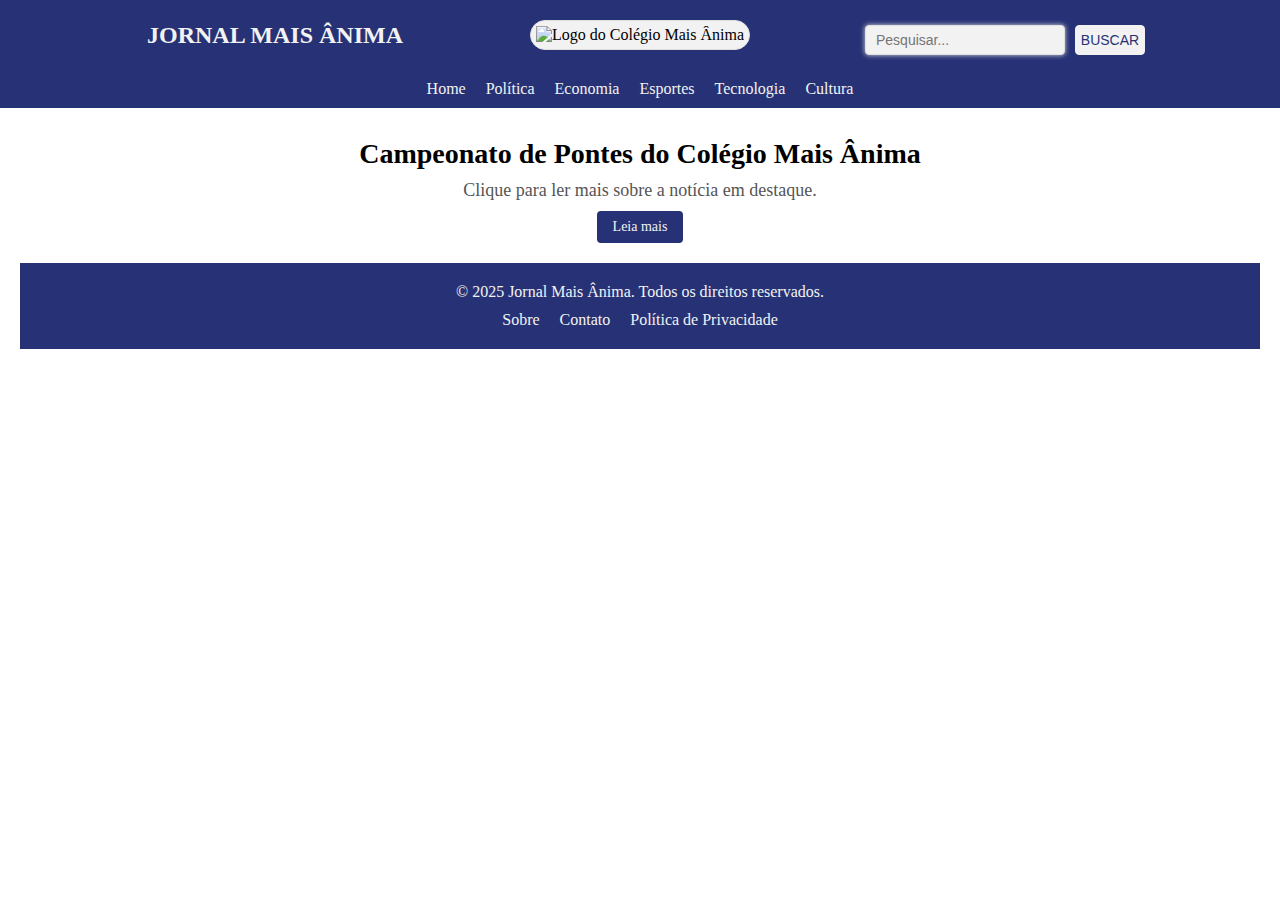
==== tecnologia.html @ bbfe1b80 "Add files via upload" ====
<!DOCTYPE html>
<html lang="pt-br">
<head>
    <meta charset="UTF-8">
    <meta name="viewport" content="width=device-width, initial-scale=1.0">
    <link rel="stylesheet" href="css/reset.css">
    <link rel="stylesheet" href="css/styles.css">
    <title>Jornal Mais Ânima</title>
</head>
<body>
    <!-- Cabeçalho -->
    <header>
        <div class="header">
            <h2 class="header-title">JORNAL MAIS ÂNIMA</h2>
            <div class="logo-image">
                <div class="background-image">
                    <img fetchpriority="high" width="100" height="33" src="https://colegiomaisanima.com.br/wp-content/uploads/2021/11/maisanima.png" class="logo-colegio" alt="Logo do Colégio Mais Ânima">
                </div>
            </div>
            <form id="input-box">
                <input type="text" name="btn-search" class="btn-search" placeholder="Pesquisar...">
                <input type="submit" name="btn-submit" value="BUSCAR" class="btn-busca">
            </form>
        </div>
    </header>

    <!-- Menu de Navegação -->
    <nav class="menu">
        <ul>
            <li><a href="home.html">Home</a></li>
            <li><a href="#">Política</a></li>
            <li><a href="#">Economia</a></li>
            <li><a href="#">Esportes</a></li>
            <li><a href="tecnologia.html">Tecnologia</a></li>
            <li><a href="#">Cultura</a></li>
        </ul>
    </nav>

    <!-- Conteúdo Principal -->
    <main>
        <!-- Destaque -->
        <section class="destaque">
            <article>
                <h1>Campeonato de Pontes do Colégio Mais Ânima</h1>
                <p>Clique para ler mais sobre a notícia em destaque.</p>
                <a href="noticias/noticia5.html" class="btn-leia-mais">Leia mais</a>
            </article>
        </section>

    <!-- Rodapé -->
    <footer>
        <div class="footer-content">
            <p>&copy; 2025 Jornal Mais Ânima. Todos os direitos reservados.</p>
            <ul class="footer-links">
                <li><a href="https://colegiomaisanima.com.br/">Sobre</a></li>
                <li><a href="https://api.whatsapp.com/send/?phone=556284875060&text&type=phone_number&app_absent=0">Contato</a></li>
                <li><a href="#">Política de Privacidade</a></li>
            </ul>
        </div>
    </footer>
</body>
</html>
---- css/styles.css ----
/* Reset Geral */
* {
    margin: 0;
    padding: 0;
    box-sizing: border-box;
}

html, body {
    width: 100%;
    height: 100%;
    overflow-x: hidden; /* Impede a rolagem horizontal */
}

/* Cabeçalho */
.header {
    background-color: #273276;
    width: 100%;
    padding: 10px 20px;
    display: flex;
    flex-wrap: wrap;
    justify-content: space-between;
    align-items: center;
}

.header-title {
    color: #f2f2f2;
    font-size: 24px;
    margin: 0;
    flex: 1;
    text-align: center;
}

.logo-image {
    display: flex;
    align-items: center;
    margin: 10px 0;
}

.background-image {
    background-color: #F2F2F2;
    padding: 5px;
    border-radius: 20px;
    border: 1px solid #DFDFDF;
}

#input-box {
    display: flex;
    align-items: center;
    gap: 10px;
    margin-top: 10px;
    flex: 1;
    justify-content: center;
}

.btn-search {
    height: 30px;
    border-radius: 4px;
    width: 200px;
    font-size: 14px;
    padding: 0 10px;
    border: 1px solid #DFDFDF;
    box-shadow: 0px 0px 5px #DDD;
    color: #273276;
    background-color: #F2F2F2;
}

.btn-busca {
    height: 30px;
    width: 70px;
    background-color: #F2F2F2;
    border: 1px solid #F2F2F2;
    border-radius: 4px;
    color: #273276;
    font-size: 14px;
    cursor: pointer;
}

/* Media Queries para Celular */
@media (max-width: 767px) {
    .header {
        flex-direction: column;
        align-items: center;
        text-align: center;
        padding: 10px;
    }

    .header-title {
        font-size: 20px;
        margin-bottom: 10px;
    }

    .logo-image {
        margin: 10px 0;
    }

    #input-box {
        width: 100%;
        flex-direction: column;
        gap: 5px;
    }

    .btn-search {
        width: 100%;
        max-width: 300px;
    }

    .btn-busca {
        width: 100%;
        max-width: 300px;
    }

    .menu ul {
        gap: 5px; /* Reduz o espaçamento entre os itens */
    }

    .menu ul li a {
        font-size: 10px; /* Reduz o tamanho da fonte */
        padding: 6px 10px; /* Reduz o padding */
    }

}
/* Menu de Navegação */
.menu {
    background-color: #273276;
    padding: 10px 0;
}

.menu ul {
    list-style: none;
    margin: 0;
    padding: 0;
    display: flex;
    justify-content: center;
    gap: 20px;
}

.menu ul li a {
    color: #f2f2f2;
    text-decoration: none;
    font-size: 16px;
}

.menu ul li a:hover {
    text-decoration: underline;
}

/* Conteúdo Principal */
main {
    padding: 20px;
}

.destaque article {
    text-align: center;
    margin-bottom: 20px;
}

.destaque img {
    width: 100%;
    max-width: 800px;
    height: auto;
    border-radius: 8px;
}

.destaque h1 {
    font-size: 28px;
    margin: 10px 0;
}

.destaque p {
    font-size: 18px;
    color: #555;
}

.noticias-secundarias {
    display: flex;
    gap: 20px;
    flex-wrap: wrap;
    justify-content: center;
}

.noticias-secundarias article {
    background-color: #fff;
    padding: 15px;
    border-radius: 8px;
    box-shadow: 0px 0px 10px rgba(0, 0, 0, 0.1);
    width: 300px;
    text-align: center;
}

.noticias-secundarias img {
    width: 100%;
    height: auto;
    border-radius: 8px;
}

.noticias-secundarias h2 {
    font-size: 20px;
    margin: 10px 0;
}

.noticias-secundarias p {
    font-size: 14px;
    color: #555;
}

.btn-leia-mais {
    display: inline-block;
    margin-top: 10px;
    padding: 8px 16px;
    background-color: #273276;
    color: #f2f2f2;
    text-decoration: none;
    border-radius: 4px;
    font-size: 14px;
}

.btn-leia-mais:hover {
    background-color: #1a2452;
}

/* Rodapé */
footer {
    background-color: #273276;
    color: #f2f2f2;
    padding: 20px;
    text-align: center;
}

.footer-content {
    max-width: 1200px;
    margin: 0 auto;
}

.footer-links {
    list-style: none;
    padding: 0;
    display: flex;
    justify-content: center;
    gap: 20px;
    margin-top: 10px;
}

.footer-links li a {
    color: #f2f2f2;
    text-decoration: none;
}

.footer-links li a:hover {
    text-decoration: underline;
}

/* Estilos para Páginas de Notícias */
.noticia-detalhe {
    max-width: 800px;
    margin: 20px auto;
    padding: 20px;
    background-color: #fff;
    border-radius: 8px;
    box-shadow: 0px 0px 10px rgba(0, 0, 0, 0.1);
}

.noticia-detalhe h1 {
    font-size: 28px;
    margin-bottom: 20px;
    color: #273276;
}

.noticia-detalhe img {
    width: 100%;
    height: auto;
    border-radius: 8px;
    margin-bottom: 20px;
}

.noticia-detalhe p {
    font-size: 16px;
    line-height: 1.6;
    color: #555;
    margin-bottom: 20px;
}

.btn-voltar {
    display: inline-block;
    padding: 10px 20px;
    background-color: #273276;
    color: #f2f2f2;
    text-decoration: none;
    border-radius: 4px;
    font-size: 16px;
}

.btn-voltar:hover {
    background-color: #1a2452;
}
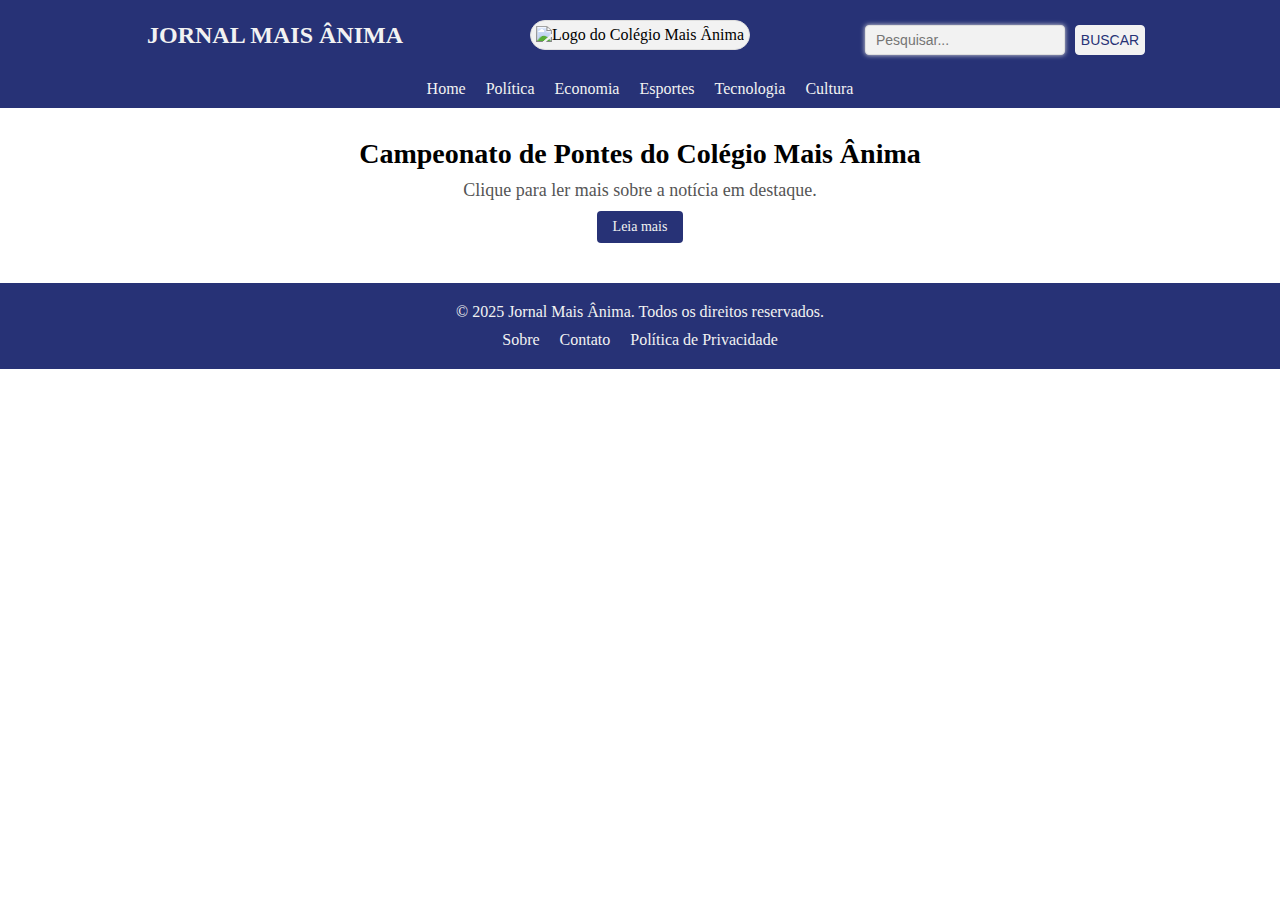
==== commit 49cb436b: "Add files via upload" ====
--- a/tecnologia.html
+++ b/tecnologia.html
@@ -46,7 +46,7 @@
                 <a href="noticias/noticia5.html" class="btn-leia-mais">Leia mais</a>
             </article>
         </section>
-
+    </main>
     <!-- Rodapé -->
     <footer>
         <div class="footer-content">
